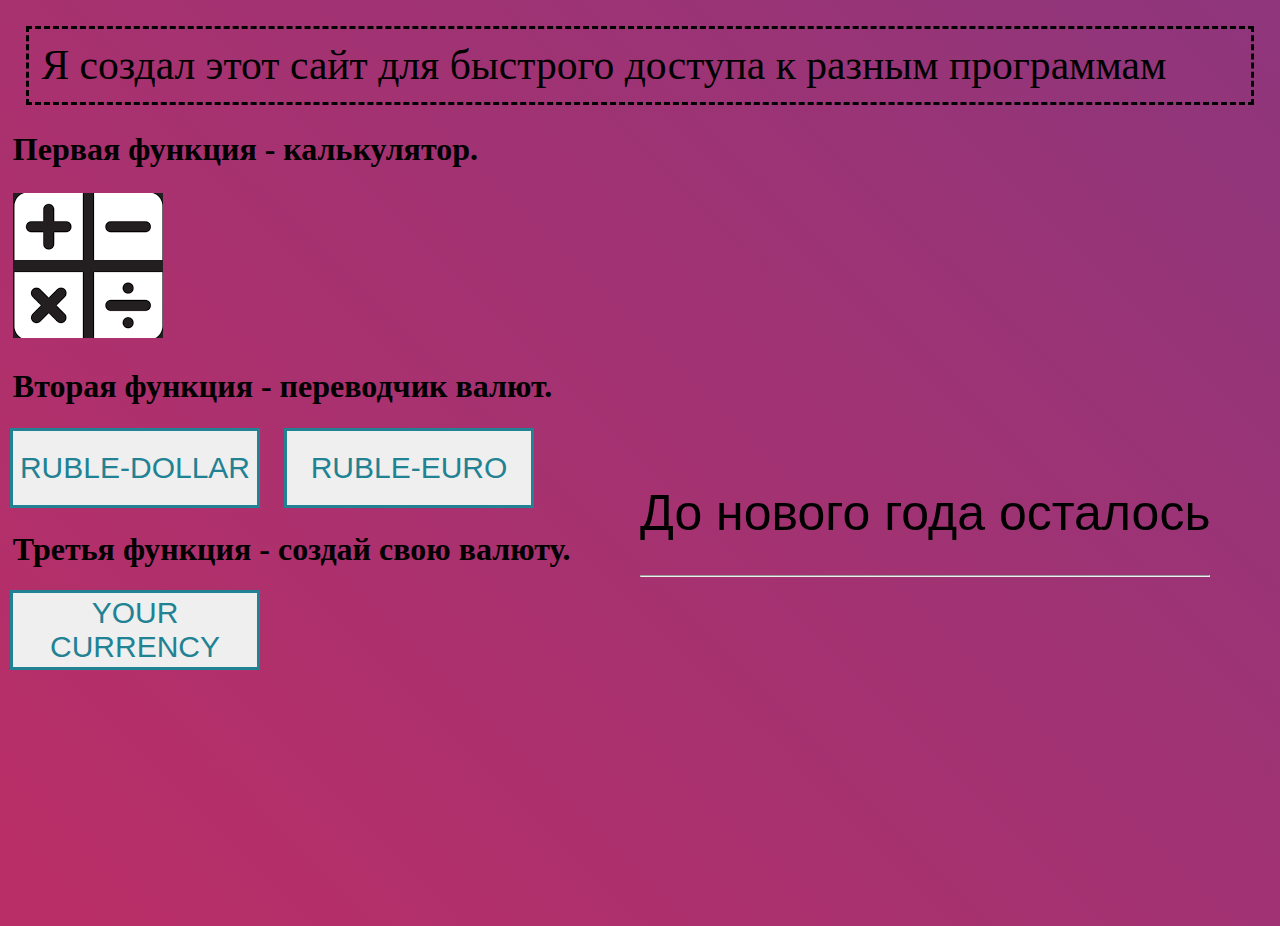
==== index.html @ 181ecd05 "Add files via upload" ====
<!DOCTYPE html>
<html>

<head>
    <title>programmeBar</title>
    <link rel="stylesheet" href="gradient.css">
    <style>
        .start {
            font-size: 260%;
            border: medium dashed rgb(0, 0, 0);
            padding: 1%;
            margin: 2%;
        }   
    </style>
</head>

<body>
    <div class="center">
        <h1>До нового года осталось</h1>
        <hr/>
        <p1 id="timer"></p1>
    </div>
    <p class="start">Я создал этот сайт для быстрого доступа к разным программам</p>
    <div style="margin: 1%;"><b style="font-size: 200%;"> Первая функция - калькулятор.</b></div>
    <div><img src="калькулятор4.0.png" alt="калькуляторИконка" onclick="calkulator()" class="calkulator"></div>
    <div style="margin: 1%;"><b style="font-size: 200%;">Вторая функция - переводчик валют.</b></div>
    
    <form id="data">
        <button type="submit" form="data" class="butt" onclick="rubDollar()">ruble-dollar</button>

        <button type="submit" form="data" class="butt" onclick="rubEuro()">ruble-euro</button>
    </form>

    <div style="margin: 1%;"><b style="font-size: 200%;">Третья функция - создай свою валюту.</b></div>
    <button type="submit" class="butt" onclick="yourСurrency()">your currency</button>
    
    <script>
        var countDownDate = new Date('Jan 1, 2022 00:00:00') .getTime();

        
        var countDownFunction = setInterval(function() {
            var now = new Date().getTime();
            var distance = countDownDate - now;
            var days = (Math.floor(distance / (1000 * 60 * 60 * 24))).toFixed(0);
            var hours = (Math.floor(distance % (1000 * 60 * 60 * 24)) / (1000 * 60 * 60)).toFixed(0);
            var minutes = (Math.floor(distance % (1000 * 60 * 60)) / (1000 * 60 * 60)).toFixed(0);
            var seconds = (Math.floor(distance % (1000 * 60)) / 1000).toFixed(0);
            document.getElementById('timer') .innerHTML = days + 'дней ' + hours + 'ч ' + minutes + 'м ' + seconds + 'с ';
        if (distance<0) {
            clearInterval(countDownFunction);
            document.getElementById('timer').innerHTML = 'Время истекло'
        }
        },1000)
        

        function calkulator() {
            let computation = prompt('Ты выбрал калькулятор. Теперь введи пример. который хочешь вычислить.');
            alert(eval(computation));
        }

        function rubDollar() {
            alert('Ты выбрал переводчик из рубля в доллар.')
            const rub = prompt('Введи кол-во рублей ')
            const dollar = 74.93
            alert(rub/dollar)
        }
        function rubEuro() {
            alert('Ты выбрал переводчик из рубля в евро.')
            const rub = prompt('Введи кол-во рублей ')
            const euro = 84.83
            alert(rub/euro)
        }
        function yourСurrency() {
            let currencyName = prompt('Придумай название для валюты')
            let currencyInRub = prompt('Введи, сколько рублей стоит одна единица ' + currencyName + '?')
        }
    </script>
</body>

</html>
---- gradient.css ----
html, body {
    height: 100%;
}
body {
    margin: 0;
    background: linear-gradient(45deg, #cc2b5e, #753a88);
    background-size: 200% 200%;
    animation: gradient 10s ease infinite;
}
@keyframes gradient {
    0% {
        background-position: 0% 50%;
    }
    50% {
        background-position: 100% 50%;
    }
    100% {
        background-position: 0% 50%;
    }
}

.butt {
    border: 3px solid #218294;
    font-size: 30px;
    color: #218294;
    width: 250px;
    height: 80px;
    margin: 10px;
    padding: 2px;
    text-transform: uppercase;
}
.butt:hover{
    background-color: #565a5f;
    color: #ffffff;
    border: none;
    width: 260px;
    height: 90px;
}
.center {
    position:absolute;
    top: 50%;
    left: 50%;
    text-align: center;
}
h1, p1 {
    font-family: sans-serif;
    font-weight: lighter;
}
h1 {
    font-size: 50px;
}
p1 {
    font-size: 30px;
}
.calkulator {
    margin: 1%;
}
.calkulator:hover {
    width: 160px;
    height: 160px;
    background-color: #a9a9a9 0,5;
}
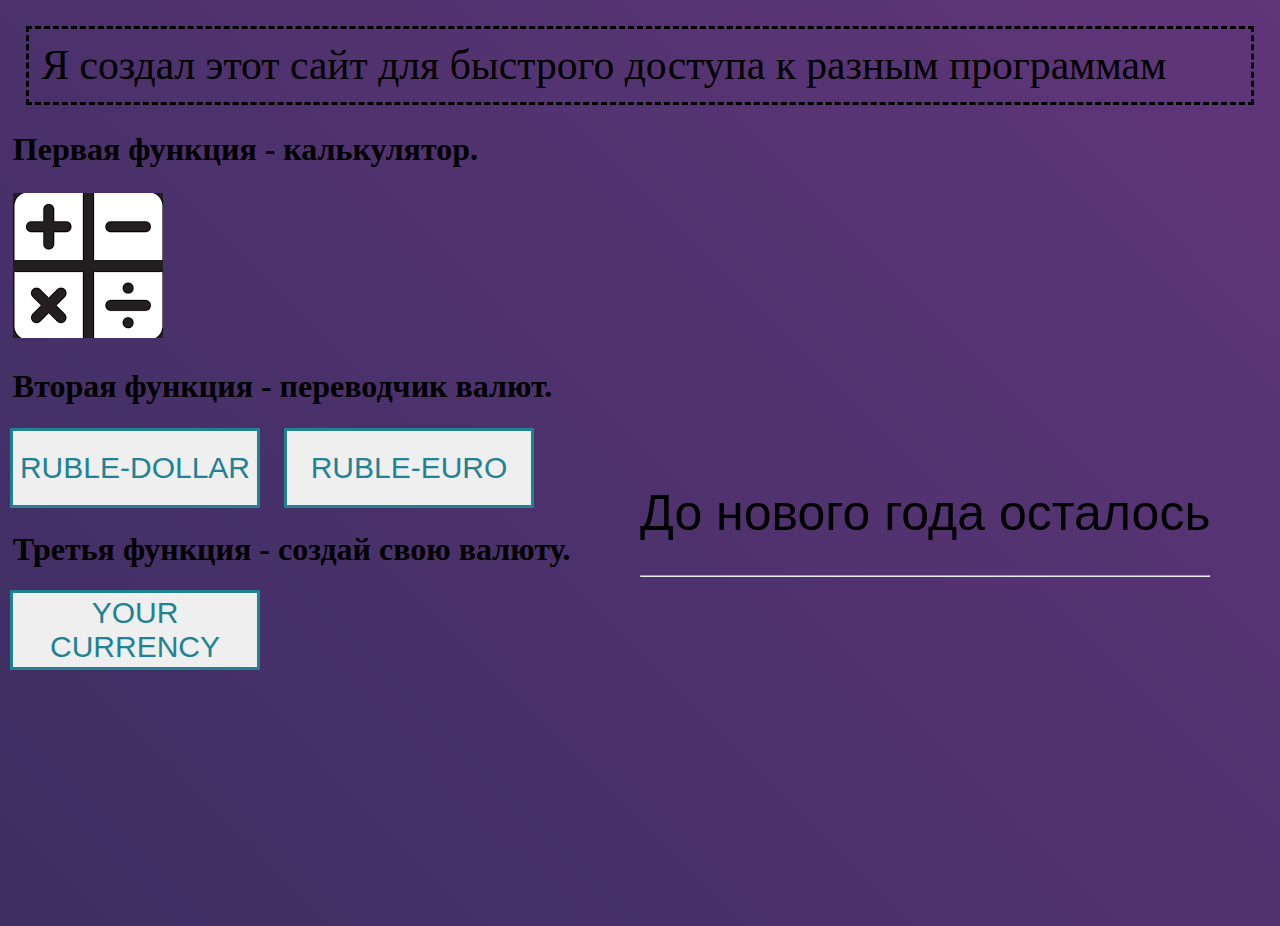
==== commit b6442730: "Add files via upload" ====
--- a/index.html
+++ b/index.html
@@ -15,6 +15,7 @@
 </head>
 
 <body>
+    
     <div class="center">
         <h1>До нового года осталось</h1>
         <hr/>
--- a/gradient.css
+++ b/gradient.css
@@ -3,7 +3,7 @@
 }
 body {
     margin: 0;
-    background: linear-gradient(45deg, #cc2b5e, #753a88);
+    background: linear-gradient(45deg, #2e2b57, #753a88);
     background-size: 200% 200%;
     animation: gradient 10s ease infinite;
 }
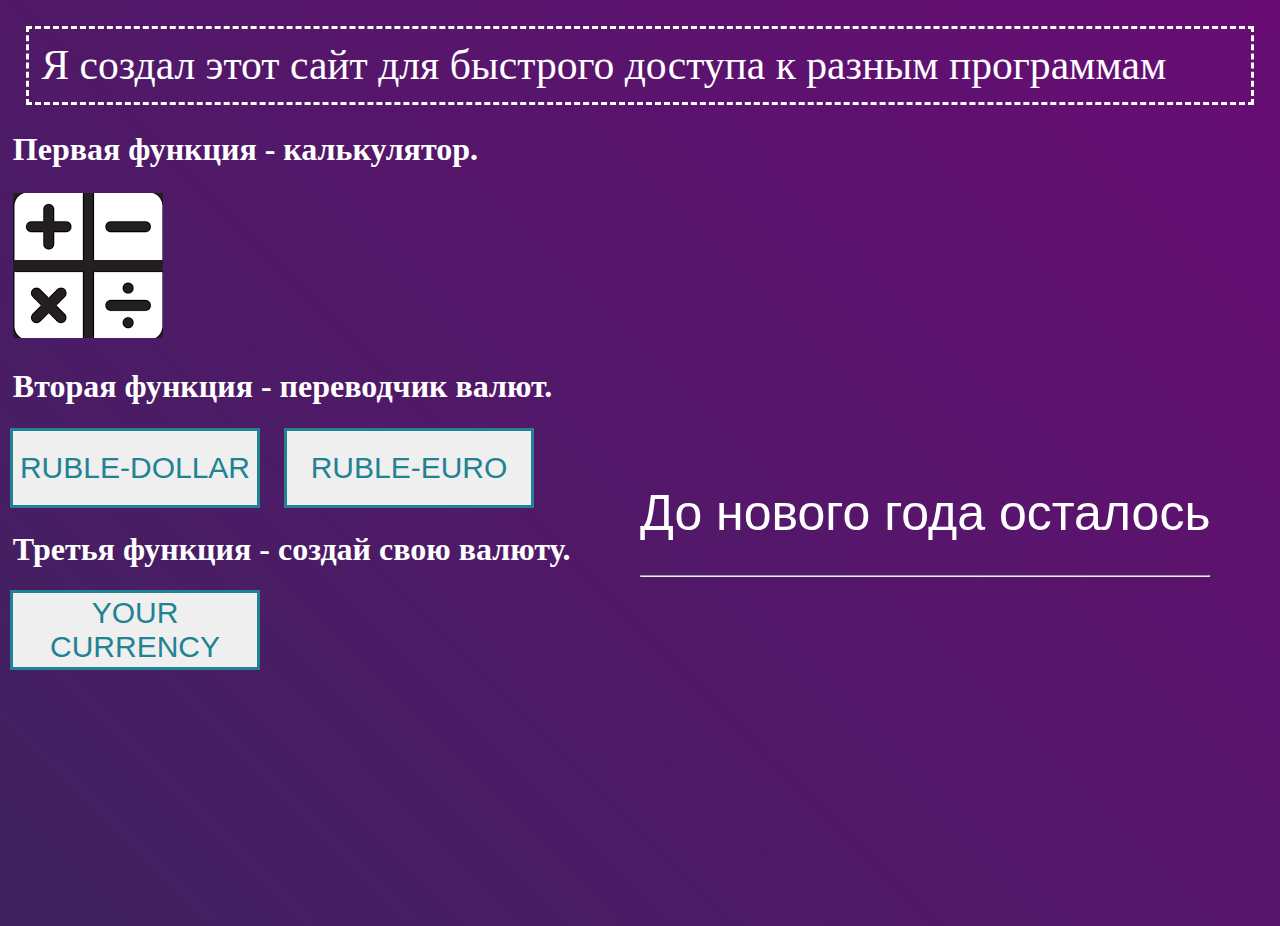
==== commit 89aef89f: "Add files via upload" ====
--- a/index.html
+++ b/index.html
@@ -7,9 +7,10 @@
     <style>
         .start {
             font-size: 260%;
-            border: medium dashed rgb(0, 0, 0);
+            border: medium dashed rgb(255, 255, 255);
             padding: 1%;
             margin: 2%;
+            color: white;
         }   
     </style>
 </head>
@@ -17,14 +18,14 @@
 <body>
     
     <div class="center">
-        <h1>До нового года осталось</h1>
+        <h1 style="color: white;">До нового года осталось</h1>
         <hr/>
         <p1 id="timer"></p1>
     </div>
     <p class="start">Я создал этот сайт для быстрого доступа к разным программам</p>
-    <div style="margin: 1%;"><b style="font-size: 200%;"> Первая функция - калькулятор.</b></div>
+    <div style="margin: 1%;"><b style="font-size: 200%; color: white;"> Первая функция - калькулятор.</b></div>
     <div><img src="калькулятор4.0.png" alt="калькуляторИконка" onclick="calkulator()" class="calkulator"></div>
-    <div style="margin: 1%;"><b style="font-size: 200%;">Вторая функция - переводчик валют.</b></div>
+    <div style="margin: 1%;"><b style="font-size: 200%; color: white;">Вторая функция - переводчик валют.</b></div>
     
     <form id="data">
         <button type="submit" form="data" class="butt" onclick="rubDollar()">ruble-dollar</button>
@@ -32,7 +33,7 @@
         <button type="submit" form="data" class="butt" onclick="rubEuro()">ruble-euro</button>
     </form>
 
-    <div style="margin: 1%;"><b style="font-size: 200%;">Третья функция - создай свою валюту.</b></div>
+    <div style="margin: 1%;"><b style="font-size: 200%; color: white;">Третья функция - создай свою валюту.</b></div>
     <button type="submit" class="butt" onclick="yourСurrency()">your currency</button>
     
     <script>
--- a/gradient.css
+++ b/gradient.css
@@ -3,7 +3,7 @@
 }
 body {
     margin: 0;
-    background: linear-gradient(45deg, #2e2b57, #753a88);
+    background: linear-gradient(45deg, #2e2b57, #800080);
     background-size: 200% 200%;
     animation: gradient 10s ease infinite;
 }
